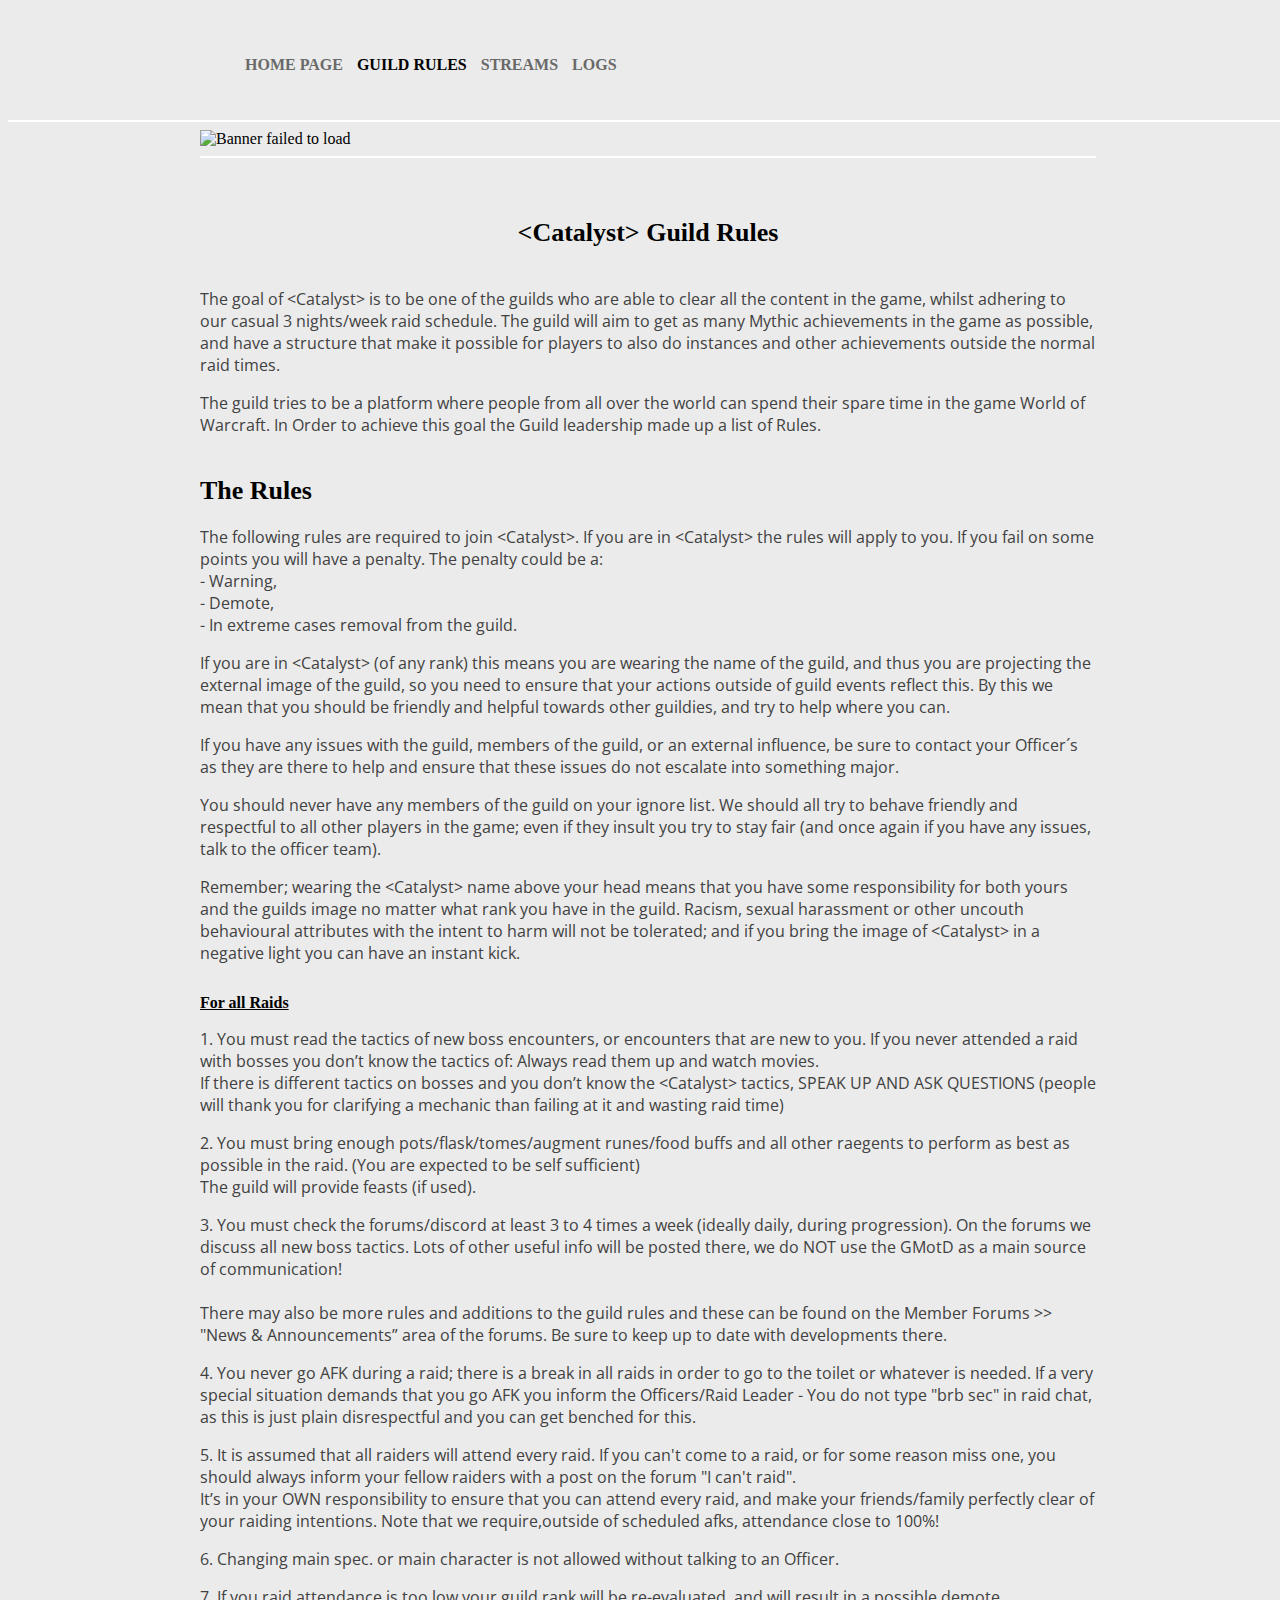
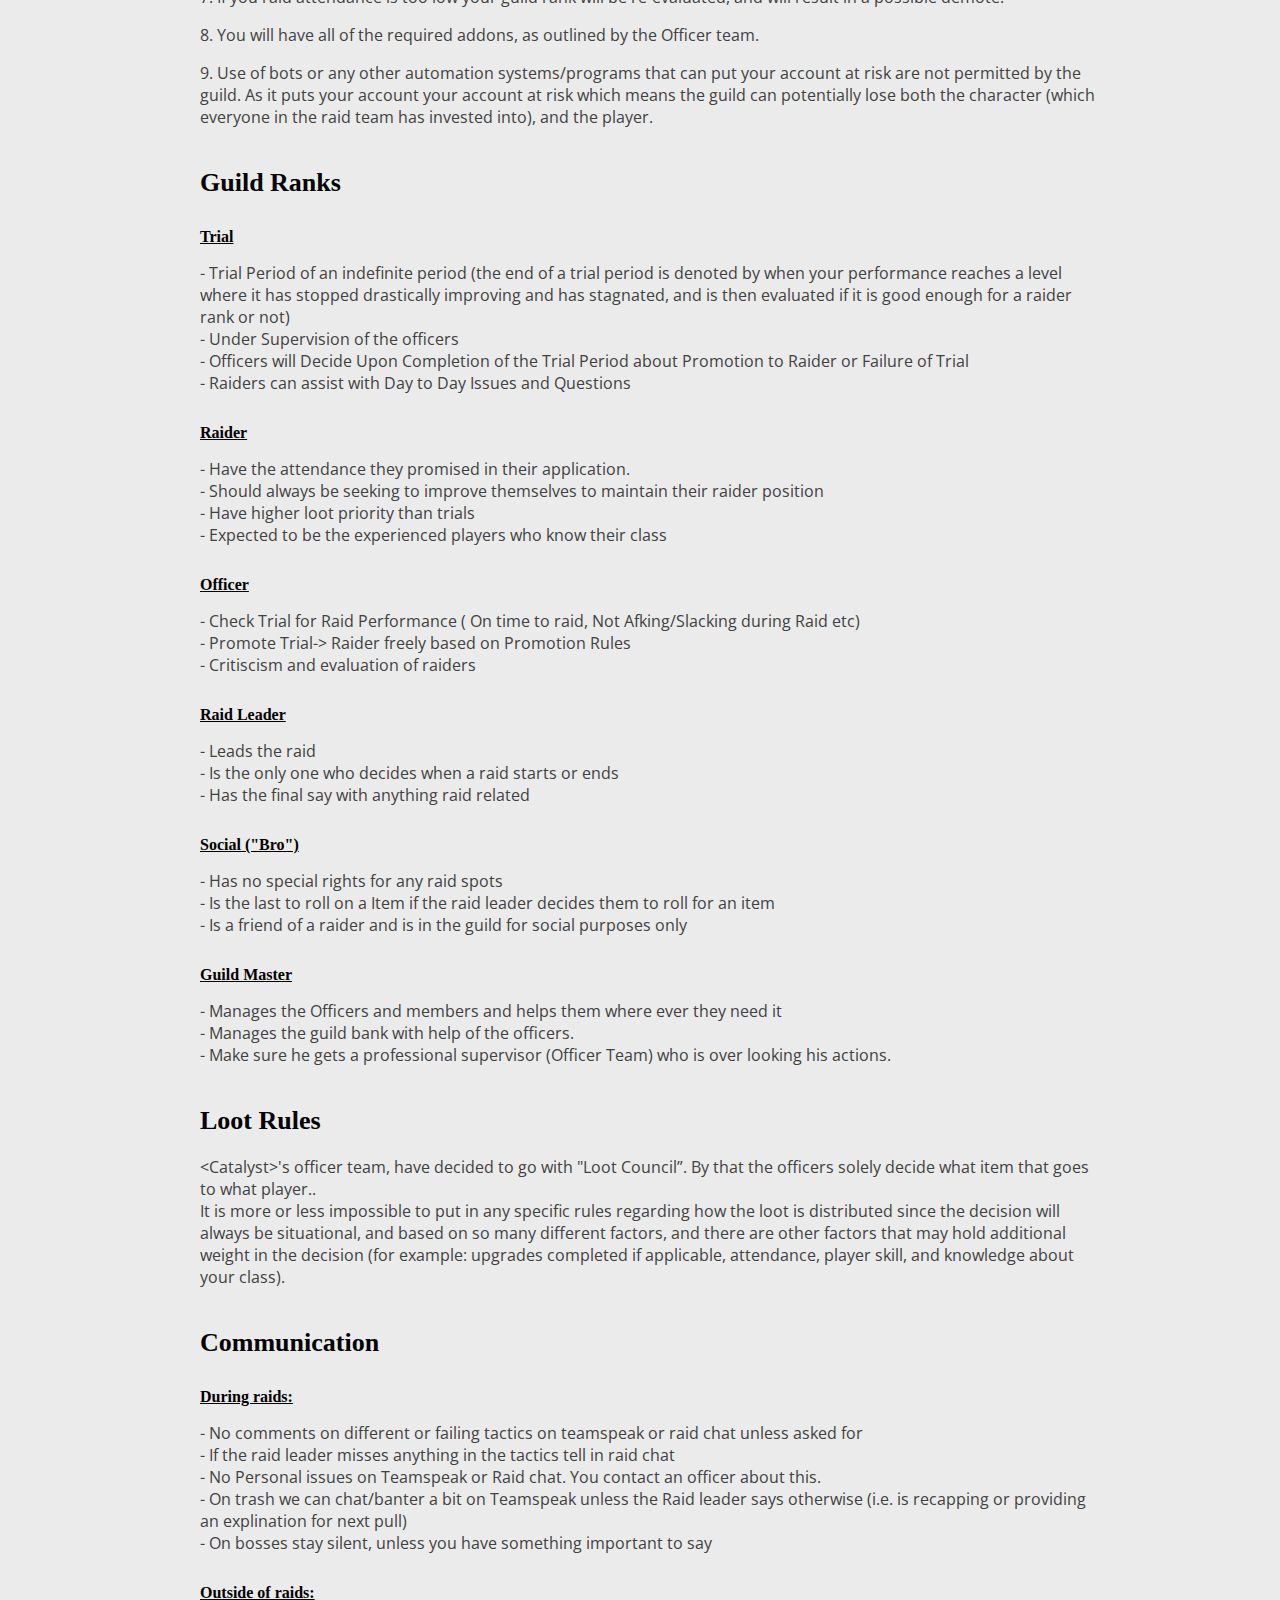
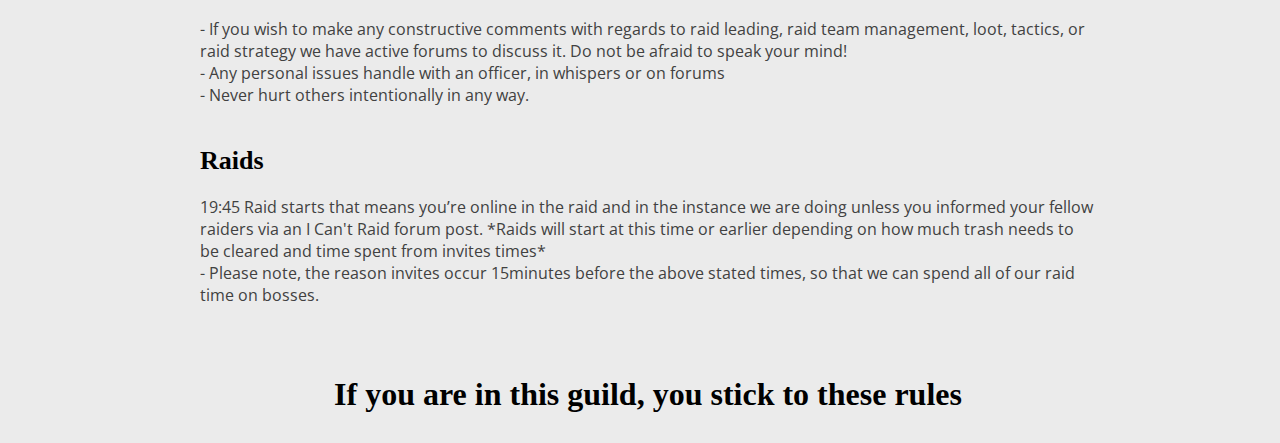
==== guild-rules/guild-rules.html @ cbd94009 "old design re-implementation" ====
<!DOCTYPE HTML>
<html>
    <head>
        <meta charset="utf-8">
        <link rel="stylesheet" href="../stylesheet.css">
        <link rel="stylesheet" href="guild-rules.css">
        <link rel="preconnect" href="https://fonts.gstatic.com">
        <link href="https://fonts.googleapis.com/css2?family=Open+Sans&display=swap" rel="stylesheet">

        <title>Catalyst</title>
    </head>
    
    <body>
        <div class="main-nav">
            <ul>
                <li class="nav-unselected">
                    <a href="../index.html">HOME PAGE</a>
                </li>
                <li class="nav-selected">
                    <a href="guild-rules.html">GUILD RULES</a>
                </li>
                <li class="nav-unselected">
                    <a href="../streams/streams.html">STREAMS</a>
                </li>
                <li class="nav-unselected">
                    <a href="https://www.warcraftlogs.com/guild/eu/tarren-mill/catalyst" target="_blank">LOGS</a>
                </li>
            </ul>
        </div>

        <hr>

        <div class="content">
            <div class="banner center">
                <img src="../assets/banner.png" alt="Banner failed to load">
            </div>

            <hr>

            <div class="guild-rules">
                <h2 class="rules-intro">&lt;Catalyst&gt; Guild Rules</h2>
                <p>
                    The goal of &lt;Catalyst&gt; is to be one of the guilds who are able to clear all the content in the game, whilst adhering to our casual 3 nights/week raid schedule. The guild will aim to get as many Mythic achievements in the game as possible, and have a structure that make it possible for players to also do instances and other achievements outside the normal raid times.
                </p>
                <p>
                    The guild tries to be a platform where people from all over the world can spend their spare time in the game World of Warcraft. In Order to achieve this goal the Guild leadership made up a list of Rules.
                </p>

                <h2>The Rules</h2>
                <p>
                    The following rules are required to join &lt;Catalyst&gt;. If you are in &lt;Catalyst&gt; the rules will apply to you. If you fail on some points you will have a penalty. The penalty could be a:
                    <br>- Warning,
                    <br>- Demote,
                    <br>- In extreme cases removal from the guild.
                </p>
                <p>
                    If you are in &lt;Catalyst&gt; (of any rank) this means you are wearing the name of the guild, and thus you are projecting the external image of the guild, so you need to ensure that your actions outside of guild events reflect this. By this we mean that you should be friendly and helpful towards other guildies, and try to help where you can.
                </p>
                <p>
                    If you have any issues with the guild, members of the guild, or an external influence, be sure to contact your Officer´s as they are there to help and ensure that these issues do not escalate into something major.
                </p>
                <p>
                    You should never have any members of the guild on your ignore list. We should all try to behave friendly and respectful to all other players in the game; even if they insult you try to stay fair (and once again if you have any issues, talk to the officer team).
                </p>
                <p>
                    Remember; wearing the &lt;Catalyst&gt; name above your head means that you have some responsibility for both yours and the guilds image no matter what rank you have in the guild. Racism, sexual harassment or other uncouth behavioural attributes with the intent to harm will not be tolerated; and if you bring the image of &lt;Catalyst&gt; in a negative light you can have an instant kick.
                </p>

                <h3>For all Raids</h3>

                <p>
                    1. You must read the tactics of new boss encounters, or encounters that are new to you. If you never attended a raid with bosses you don’t know the tactics of: Always read them up and watch movies.
                    <br>If there is different tactics on bosses and you don’t know the &lt;Catalyst&gt; tactics, SPEAK UP AND ASK QUESTIONS (people will thank you for clarifying a mechanic than failing at it and wasting raid time)
                </p>

                <p>
                    2. You must bring enough pots/flask/tomes/augment runes/food buffs and all other raegents to perform as best as possible in the raid. (You are expected to be self sufficient)
                    <br>The guild will provide feasts (if used).
                </p>

                <p>
                    3. You must check the forums/discord at least 3 to 4 times a week (ideally daily, during progression). On the forums we discuss all new boss tactics. Lots of other useful info will be posted there, we do NOT use the GMotD as a main source of communication!
                    <br><br>
                    There may also be more rules and additions to the guild rules and these can be found on the Member Forums &gt;&gt; "News & Announcements” area of the forums. Be sure to keep up to date with developments there.
                </p>
                <p>
                    4. You never go AFK during a raid; there is a break in all raids in order to go to the toilet or whatever is needed. If a very special situation demands that you go AFK you inform the Officers/Raid Leader - You do not type "brb sec" in raid chat, as this is just plain disrespectful and you can get benched for this.
                </p>

                <p>
                    5. It is assumed that all raiders will attend every raid. If you can't come to a raid, or for some reason miss one, you should always inform your fellow raiders with a post on the forum "I can't raid".
                    <br>It’s in your OWN responsibility to ensure that you can attend every raid, and make your friends/family perfectly clear of your raiding intentions.  Note that we require,outside of scheduled afks, attendance close to 100%!
                </p>

                <p>
                    6. Changing main spec. or main character is not allowed without talking to an Officer.
                </p>

                <p>
                    7. If you raid attendance is too low your guild rank will be re-evaluated, and will result in a possible demote.
                </p>

                <p>
                    8. You will have all of the required addons, as outlined by the Officer team.
                </p>

                <p>
                    9. Use of bots or any other automation systems/programs that can put your account at risk are not permitted by the guild. As it puts your account your account at risk which means the guild can potentially lose both the character (which everyone in the raid team has invested into), and the player.
                </p>

                <h2>Guild Ranks</h2>
                <h3>Trial</h3>
                <p>
                    - Trial Period of an indefinite period (the end of a trial period is denoted by when your performance reaches a level where it has stopped drastically improving and has stagnated, and is then evaluated if it is good enough for a raider rank or not)
                    <br>- Under Supervision of the officers
                    <br>- Officers will Decide Upon Completion of the Trial Period about Promotion to Raider or Failure of Trial
                    <br>- Raiders can assist with Day to Day Issues and Questions
                </p>

                <h3>Raider</h3>
                <p>
                    - Have the attendance they promised in their application.
                    <br>- Should always be seeking to improve themselves to maintain their raider position
                    <br>- Have higher loot priority than trials
                    <br>- Expected to be the experienced players who know their class
                </p>

                <h3>Officer</h3>
                <p>
                    - Check Trial for Raid Performance ( On time to raid, Not Afking/Slacking during Raid etc)
                    <br>- Promote Trial-> Raider freely based on Promotion Rules
                    <br>- Critiscism and evaluation of raiders
                </p>

                <h3>Raid Leader</h3>
                <p>
                    - Leads the raid
                    <br>- Is the only one who decides when a raid starts or ends
                    <br>- Has the final say with anything raid related
                </p>

                <h3>Social ("Bro")</h3>
                <p>
                    - Has no special rights for any raid spots
                    <br>- Is the last to roll on a Item if the raid leader decides them to roll for an item
                    <br>- Is a friend of a raider and is in the guild for social purposes only
                </p>

                <h3>Guild Master</h3>
                <p>
                    - Manages the Officers and members and helps them where ever they need it
                    <br>- Manages the guild bank with help of the officers.
                    <br>- Make sure he gets a professional supervisor (Officer Team) who is over looking his actions.
                </p>

                <h2>Loot Rules</h2>
                <p>
                    &lt;Catalyst&gt;'s officer team, have decided to go with "Loot Council”. By that the officers solely decide what item that goes to what player..
                    <br>It is more or less impossible to put in any specific rules regarding how the loot is distributed since the decision will always be situational, and based on so many different factors, and there are other factors that may hold additional weight in the decision (for example: upgrades completed if applicable, attendance, player skill, and knowledge about your class).
                </p>

                <h2>Communication</h2>
                <h3>During raids:</h3>
                <p>
                    - No comments on different or failing tactics on teamspeak or raid chat unless asked for
                    <br>- If the raid leader misses anything in the tactics tell in raid chat
                    <br>- No Personal issues on Teamspeak or Raid chat. You contact an officer about this.
                    <br>- On trash we can chat/banter a bit on Teamspeak unless the Raid leader says otherwise (i.e. is recapping or providing an explination for next pull)
                    <br>- On bosses stay silent, unless you have something important to say
                </p>

                <h3>Outside of raids:</h3>
                <p>
                    - If you wish to make any constructive comments with regards to raid leading, raid team management, loot, tactics, or raid strategy we have active forums to discuss it. Do not be afraid to speak your mind!
                    <br>- Any personal issues handle with an officer, in whispers or on forums
                    <br>- Never hurt others intentionally in any way.
                </p>

                <h2>Raids</h2>
                <p>
                    19:45 Raid starts that means you’re online in the raid and in the instance we are doing unless you informed your fellow raiders via an I Can't Raid forum post. *Raids will start at this time or earlier depending on how much trash needs to be cleared and time spent from invites times*
                    <br>- Please note, the reason invites occur 15minutes before the above stated times, so that we can spend all of our raid time on bosses.
                </p>

                <h1>If you are in this guild, you stick to these rules</h1>
            </div>
        </div>
        
    </body>
</html>
---- stylesheet.css ----
:root {
    --primary-text: rgb(65, 65, 65);
    --selected-text: rgb(0, 0, 0);
    --unselected-text: rgb(105, 105, 105);
    --nav-text: rgb(105, 105, 105);
    --title-text: rgb(45, 45, 45);
}

@font-face {
    font-family: 'Morpheus';
    src: url('assets/fonts/MORPHEUS.ttf');
}

body {
    background-color: rgb(235, 235, 235);
    width: 100%;
    font-size: 16px;
    font-family: 'Morpheus';
}

body p {
    font-family: 'Open Sans', sans-serif;
    color: var(--primary-text);
}

hr {
    border: 1px solid white;
}

.main-nav {
    margin: 30px 0 20px 15%;
    padding: 10px 0 10px 0;
}

.main-nav ul li {
    display: inline;
    margin: 0 5px;
}

.main-nav ul li a {
    text-decoration: none;
    color: var(--nav-text);
    font-weight: bold;
    font-style: normal;
}

.main-nav ul li a:hover {
    color: var(--selected-text) !important;
}

.nav-selected a {
    color: var(--selected-text) !important;
}

.content {
    width: 70%;
    margin: 0 15%;
}

.center {
    margin: 10 auto;
    min-width: 600px;
}

.banner img {
    margin: 0 auto;
    display: flex;
    width: 100%;
    max-width: 1000px;
}

.title {
    color: var(--primary-text);
    width: 1000px;
    margin: 0 auto;
    display: grid;
}

.title h1 {
    font-size: 32px;
    margin: 10px auto;
    font-family: 'Morpheus';
    color: var(--title-text);
}

.double-panel {
    width: 1000px;
    margin: 20px auto;
    display: flex;
}

#guild-info {
    color: var(--primary-text);
    font-size: 18px;
    width: 50%;
    text-align: center;
}

#guild-info p {
    margin: 0 25px 15px auto; 
}

#gallery {
    width: 50%;
}
---- guild-rules/guild-rules.css ----
.guild-rules h2 {
    font-weight: bold;
    font-size: 26px;
    margin: 40px 0 20px 0;
}

.rules-intro {
    text-align: center;
    padding: 20px 0 20px 0;
}

.guild-rules h3 {
    font-size: 16px;
    text-decoration: underline;
    margin-top: 30px;
}

.guild-rules h1 {
    text-align: center;
    margin: 70px 0 30px 0;
}
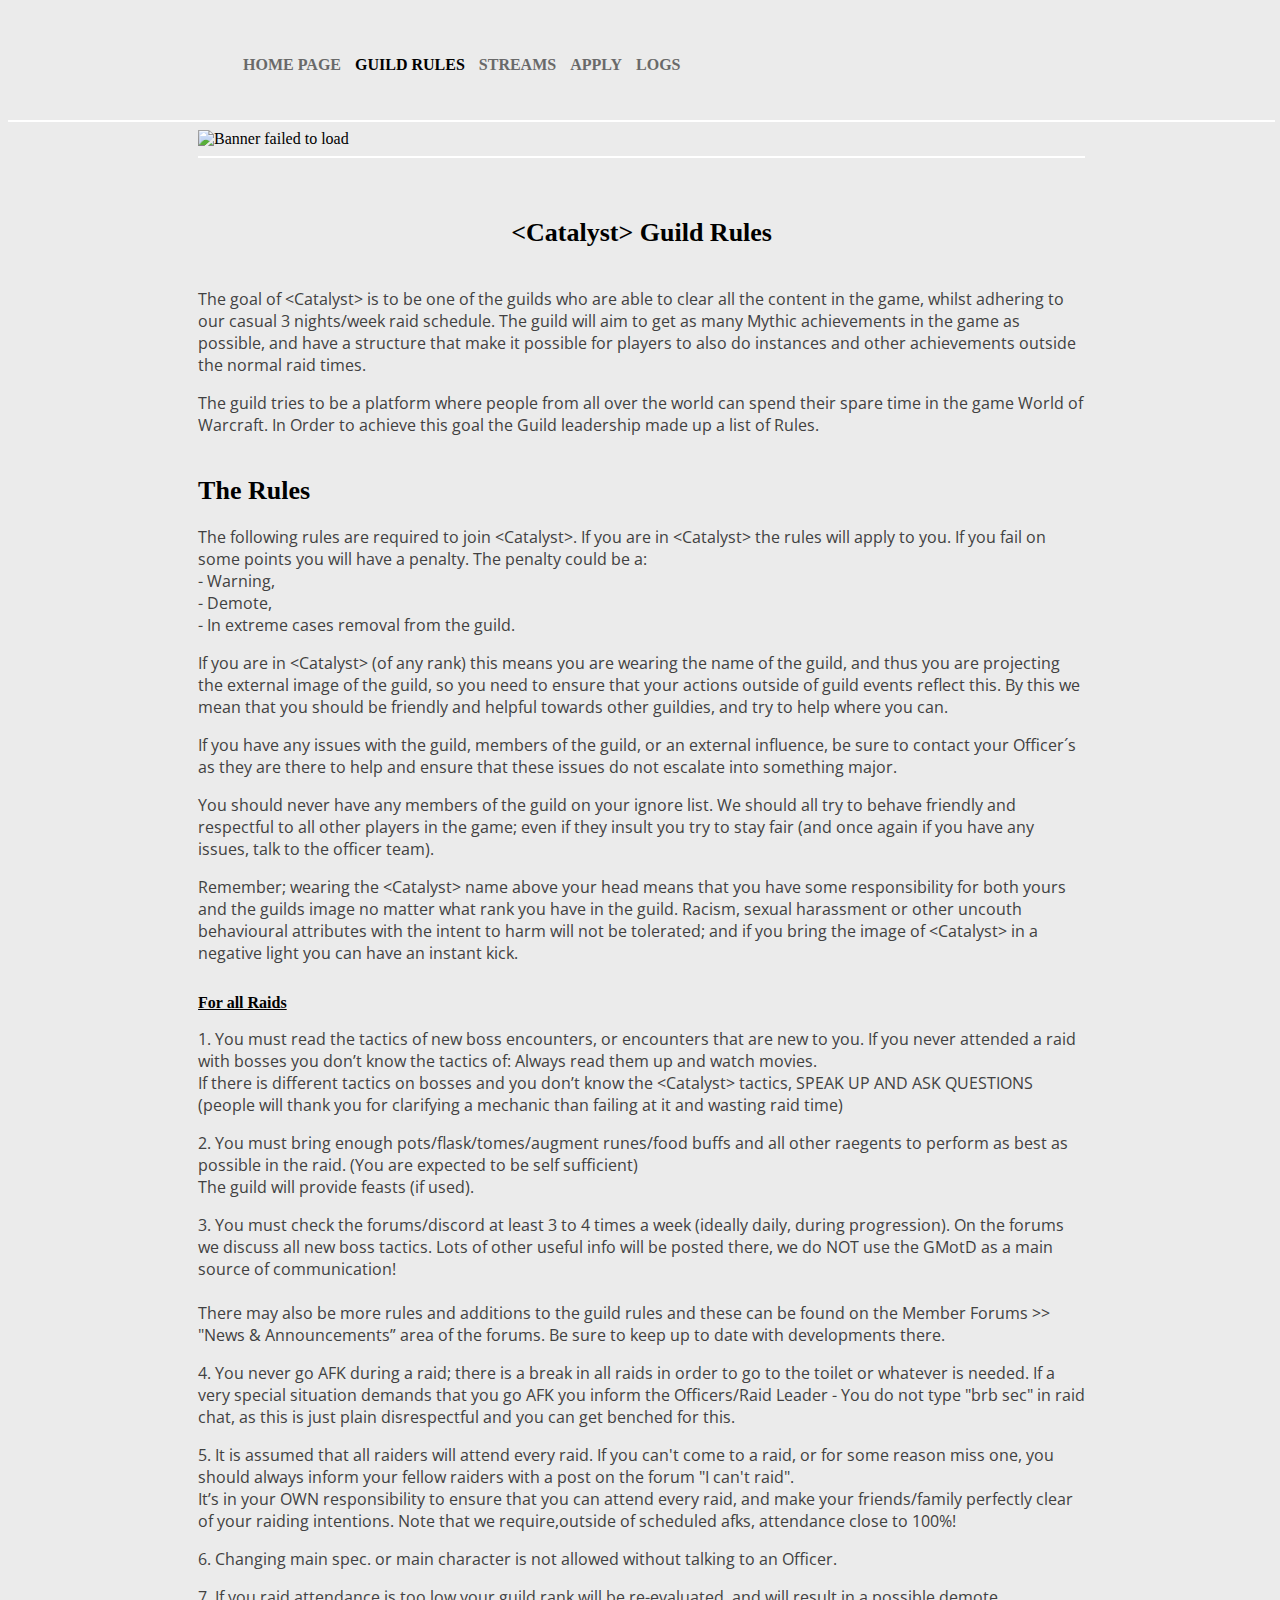
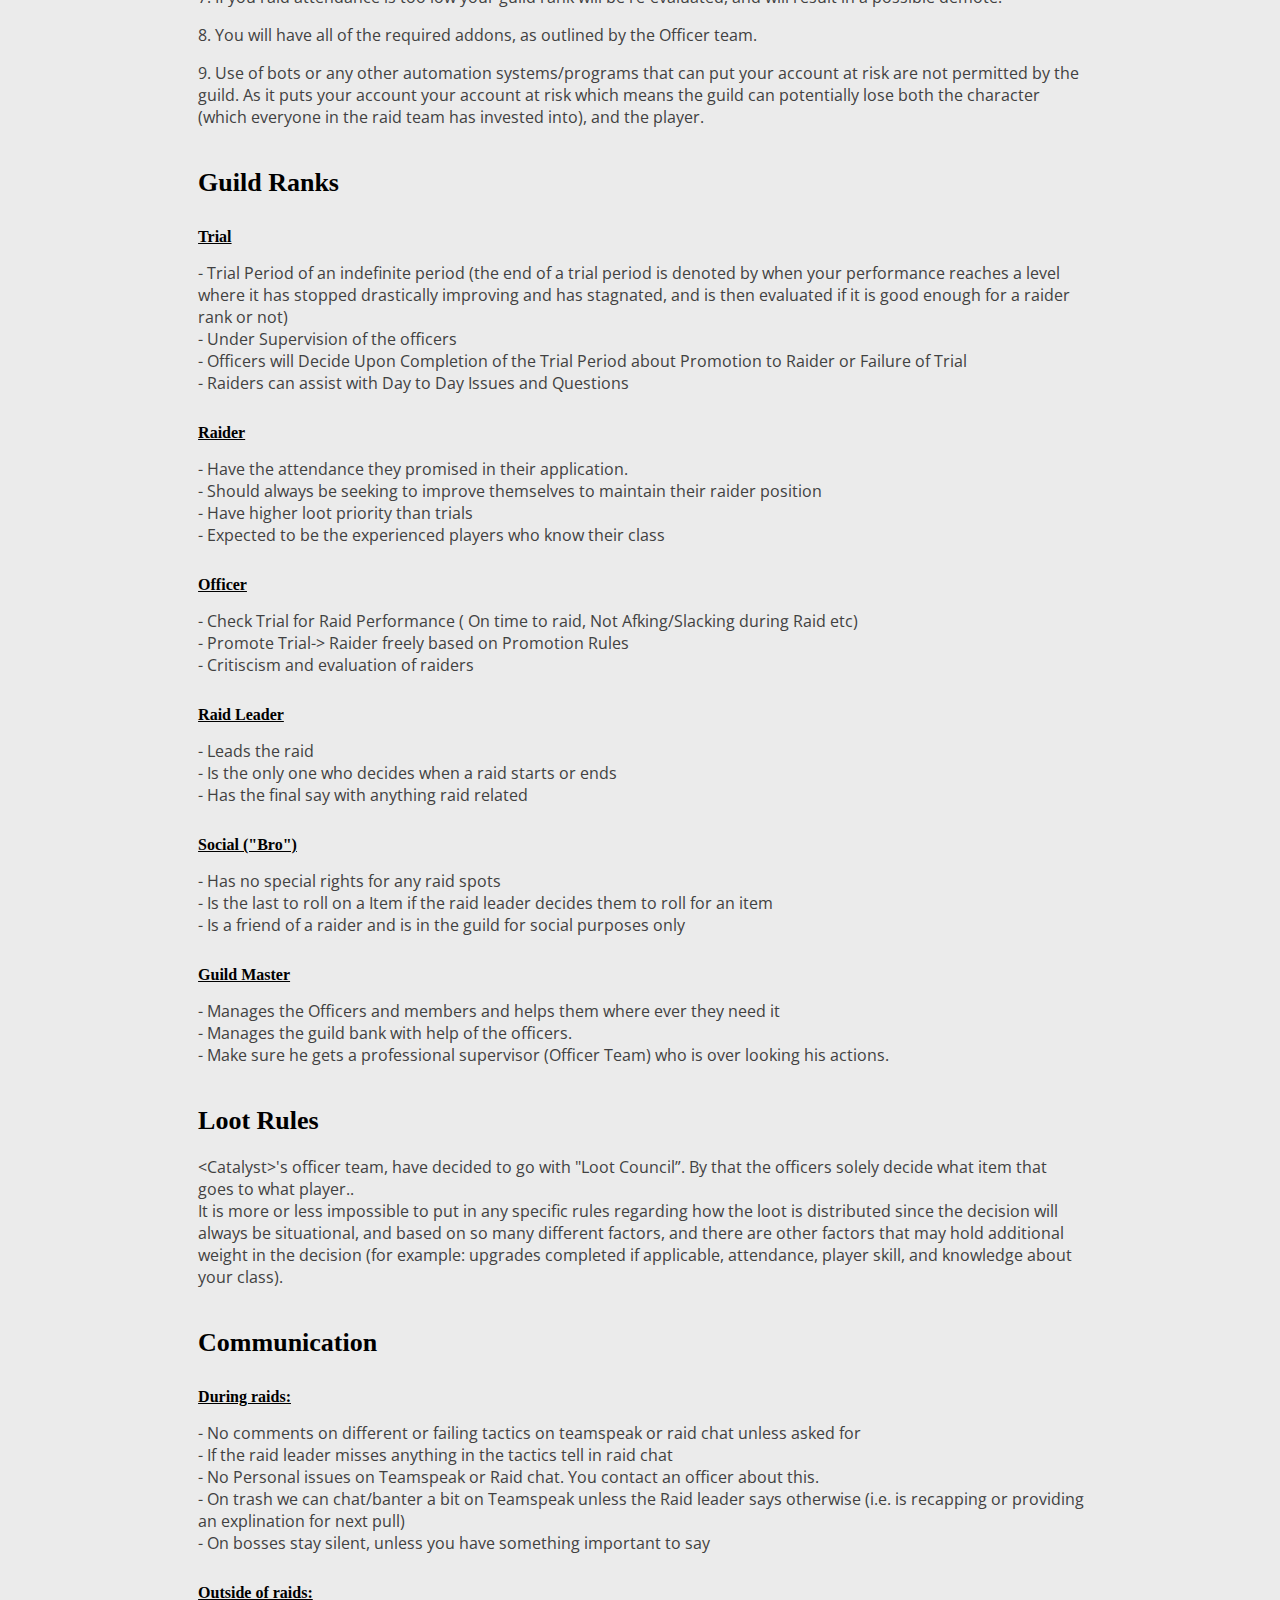
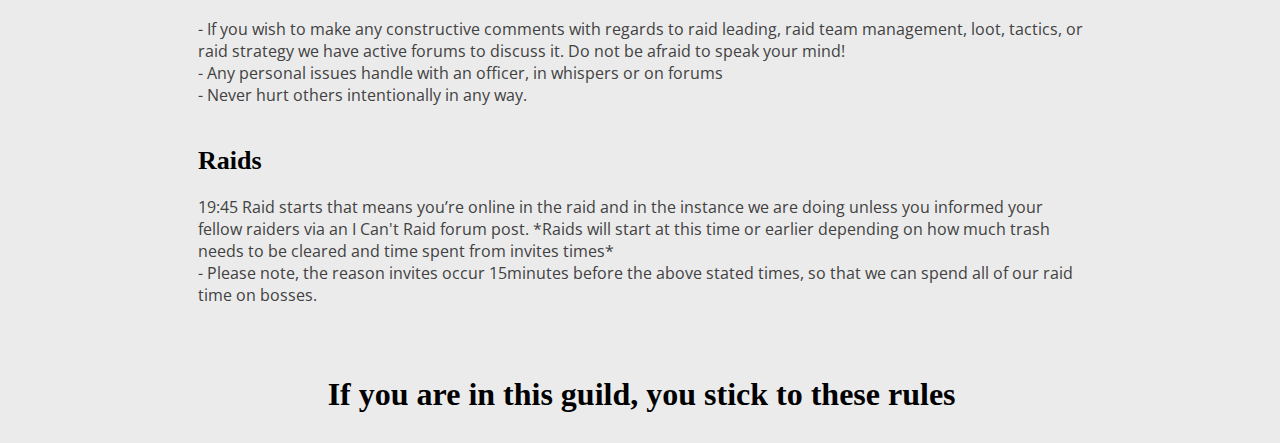
==== commit ac4cfbc1: "Update guild-rules.html" ====
--- a/guild-rules/guild-rules.html
+++ b/guild-rules/guild-rules.html
@@ -21,6 +21,9 @@
                 </li>
                 <li class="nav-unselected">
                     <a href="../streams/streams.html">STREAMS</a>
+                </li>
+                <li class="nav-unselected">
+                    <a href="https://forms.gle/76aYLUJ77XH5CbXq9" target="_blank">APPLY</a>
                 </li>
                 <li class="nav-unselected">
                     <a href="https://www.warcraftlogs.com/guild/eu/tarren-mill/catalyst" target="_blank">LOGS</a>
@@ -187,4 +190,4 @@
         </div>
         
     </body>
-</html>+</html>
--- a/stylesheet.css
+++ b/stylesheet.css
@@ -8,12 +8,12 @@
 
 @font-face {
     font-family: 'Morpheus';
-    src: url('assets/fonts/MORPHEUS.ttf');
+    src: url('assets/fonts/Morpheus.ttf');
 }
 
 body {
     background-color: rgb(235, 235, 235);
-    width: 100%;
+    width: 99%;
     font-size: 16px;
     font-family: 'Morpheus';
 }
@@ -84,7 +84,8 @@
 }
 
 .double-panel {
-    width: 1000px;
+    width: 1400px;
+    max-width: 100%;
     margin: 20px auto;
     display: flex;
 }
@@ -96,10 +97,46 @@
     text-align: center;
 }
 
+#guild-info-text {
+    width: 75%;
+    margin: auto auto;
+}
+
 #guild-info p {
     margin: 0 25px 15px auto; 
 }
 
 #gallery {
     width: 50%;
+}
+
+#apply-btn {
+    margin-top: 50px;
+    background-color:#ffffff;
+	border-radius:8px;
+	border:2px solid #7e3541;
+	display:inline-block;
+	cursor:pointer;
+    color: #be364d;
+	font-family:Arial;
+	font-size:16px;
+	font-weight:bold;
+	padding:11px 32px;
+	text-decoration:none;
+    text-shadow: 0px 1px 1px #913545;
+    position:relative;
+    top:1px;
+}
+
+#apply-btn:hover {
+    color: #ffffff;
+    text-shadow: 0px 1px 0px #a0a0a0;
+    background-color: #7e3541;
+}
+
+#apply-btn:active {
+    color: #ffffff;
+    text-shadow: 0px 1px 0px #575757;
+    background-color: #6e2b36;
+    border-color: #000000;
 }